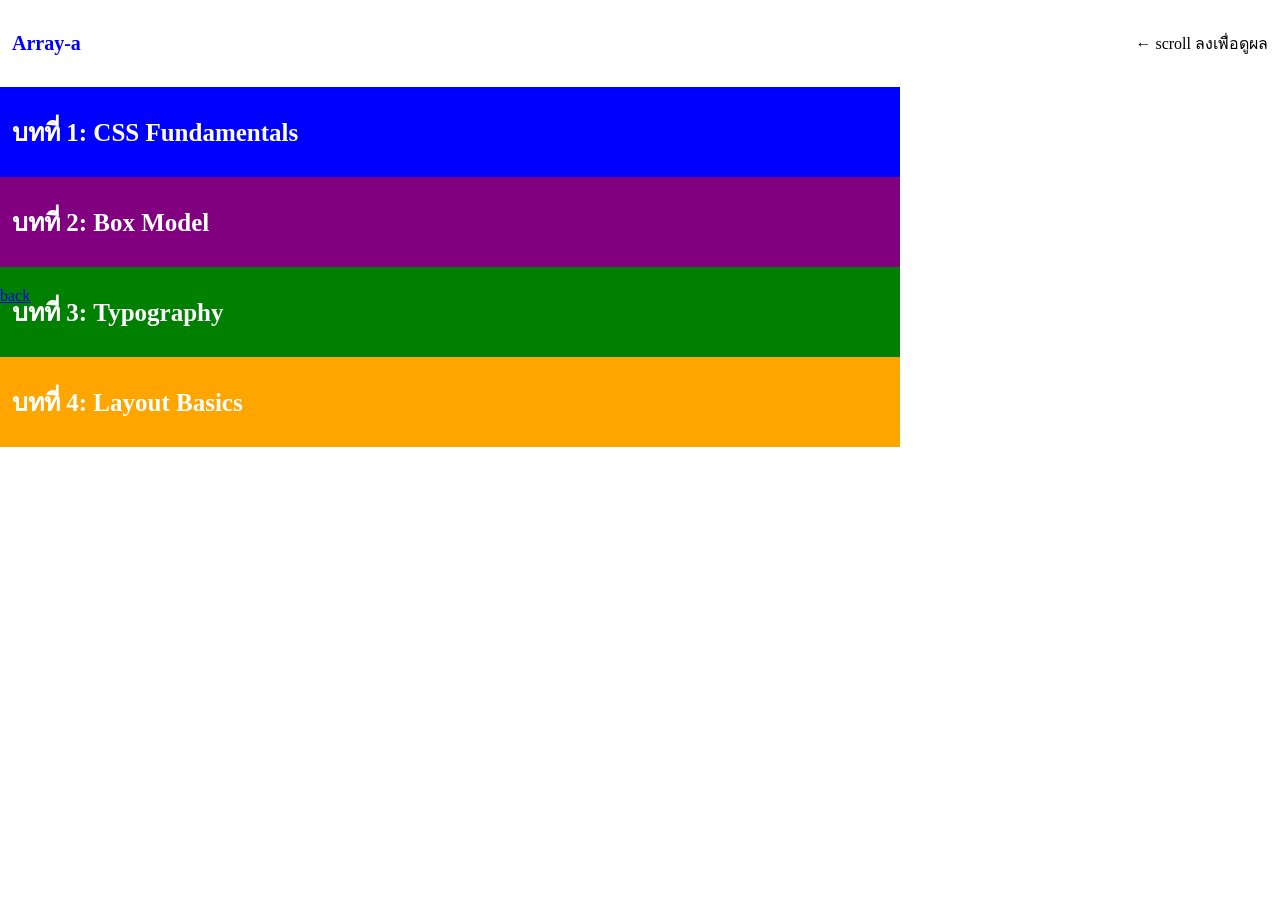
==== workshop3.html @ e9e9b2f0 "workshop: Layout basic" ====
<!doctype html>
<html lang="en">
  <head>
    <meta charset="UTF-8" />
    <meta name="viewport" content="width=device-width, initial-scale=1.0" />
    <link rel="stylesheet" href="workshop3.css" />
    <title>workshop3</title>
  </head>
  <body>
    <header class="header">
      <p class="logo">Array-a</p>
      <p class="hint">← scroll ลงเพื่อดูผล</p>
    </header>

    <main class="content">
      <section class="section section--blue">บทที่ 1: CSS Fundamentals</section>
      <section class="section section--purple">บทที่ 2: Box Model</section>
      <section class="section section--green">บทที่ 3: Typography</section>
      <section class="section section--orange">บทที่ 4: Layout Basics</section>
    </main>
    <a href="workshop2.html">back</a>
  </body>
</html>
---- workshop3.css ----
* {
  box-sizing: border-box;
}

body {
  padding: 0;
  margin: 0;
}
/* header */

.header {
  display: flex;
  position: sticky;
  top: 0;
  justify-content: space-between;
  align-items: center;
  z-index: 100;
  background-color: white;
  padding: 12px;
}

.header .logo {
  color: blue;
  font-weight: 700;
  font-size: 20px;
}

/* content */

.content {
  display: flex;
  width: 100%;
  max-width: 900px;
  flex-direction: column;
  height: 200px;
}

.section.section--blue {
  background-color: blue;
  display: flex;
  color: white;
  padding: 25px 12px;
  font-size: 25px;
  font-weight: 800;
}

.section.section--purple {
  background-color: purple;
  display: flex;
  color: white;
  padding: 25px 12px;
  font-size: 25px;
  font-weight: 800;
}
.section.section--green {
  background-color: green;
  display: flex;
  color: white;
  padding: 25px 12px;
  font-size: 25px;
  font-weight: 800;
}
.section.section--orange {
  background-color: orange;
  display: flex;
  color: white;
  padding: 25px 12px;
  font-size: 25px;
  font-weight: 800;
}
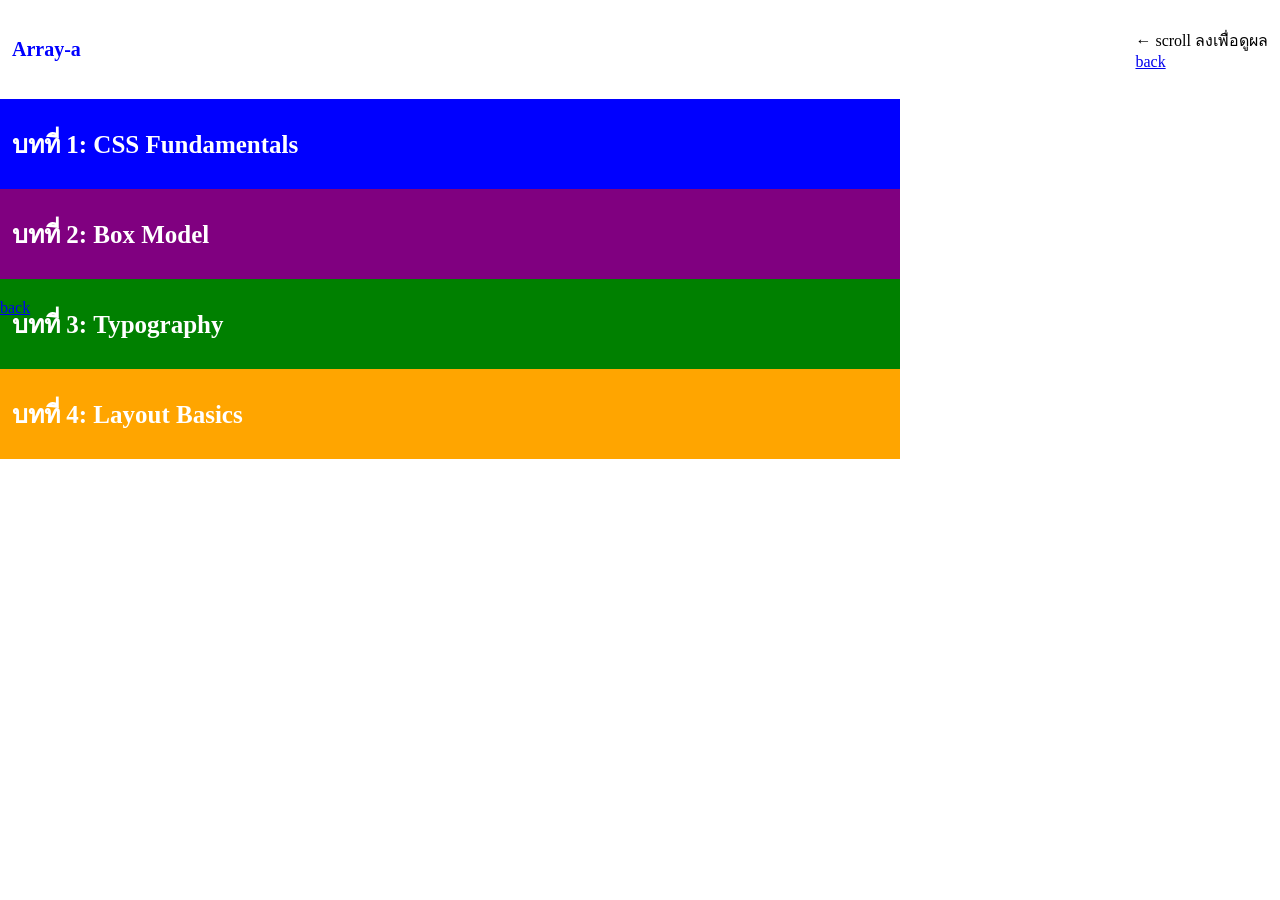
==== commit c734a72d: "Workshop: Layout basic update button back" ====
--- a/workshop3.html
+++ b/workshop3.html
@@ -9,7 +9,10 @@
   <body>
     <header class="header">
       <p class="logo">Array-a</p>
-      <p class="hint">← scroll ลงเพื่อดูผล</p>
+      <p class="hint">
+        ← scroll ลงเพื่อดูผล <br />
+        <a href="workshop2.html">back</a>
+      </p>
     </header>
 
     <main class="content">
